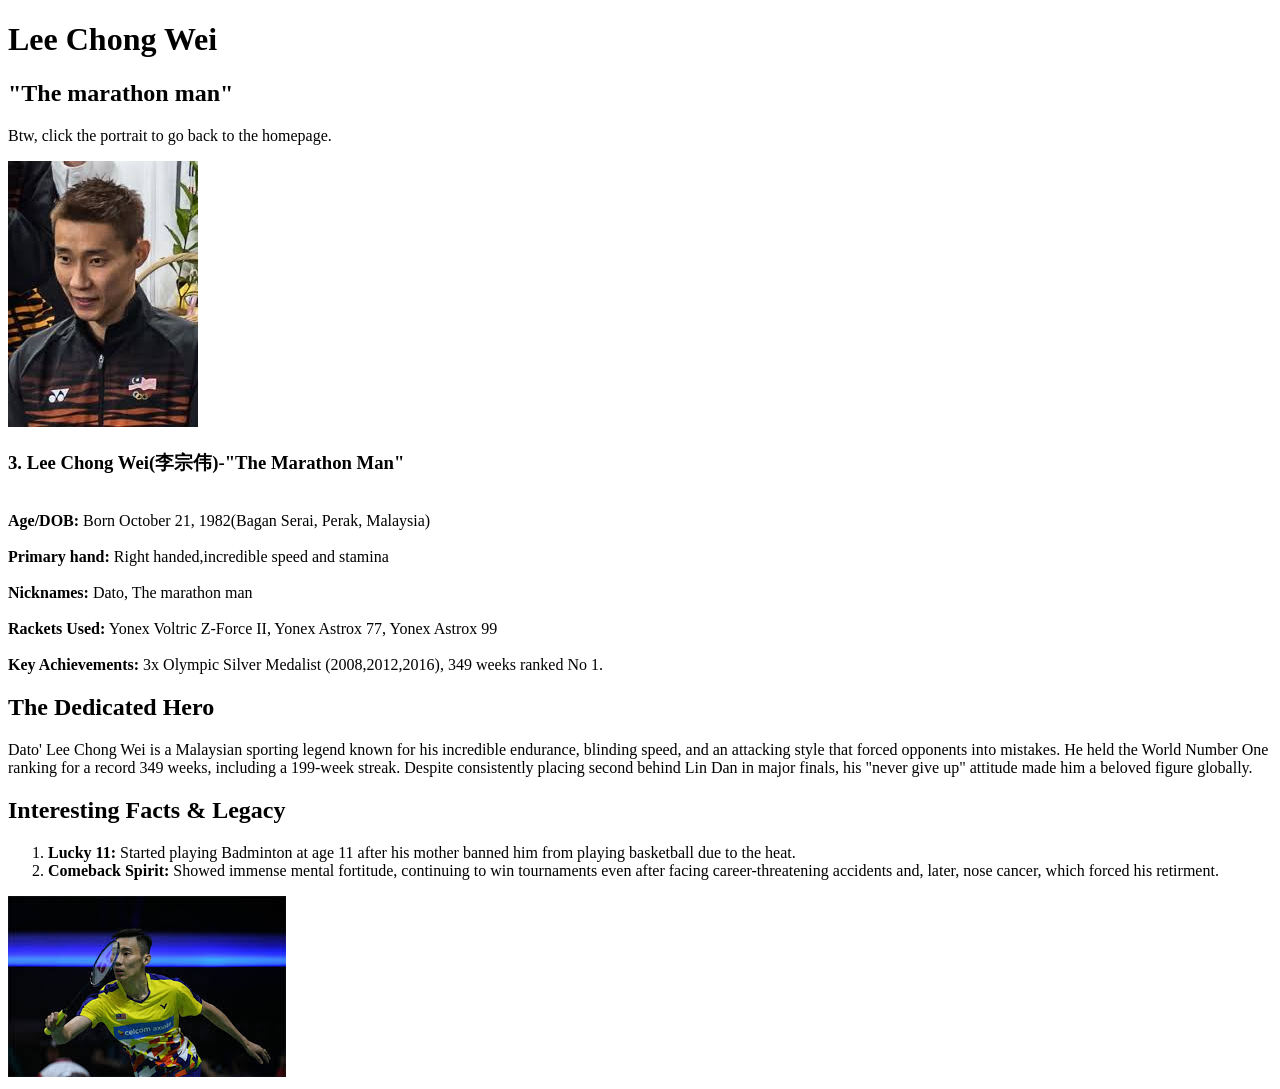
==== LCW.html @ 2d72cd67 "New Updated Content" ====
<!DOCTYPE html>
<html>
  <head>
    <title>Jiadong Liu's CSF Home Page</title>
  </head>
  <body>
    <h1>Lee Chong Wei</h1>
    <h2>"The marathon man"</h2>
    <p>Btw, click the portrait to go back to the homepage.</p>
    <a href="index.html"><img src="/image/download (1).jpeg"alt="Lee Chong Wei Photo"></a>
    <h3><b>3. Lee Chong Wei(李宗伟)</b>-"The Marathon Man"</h3>
    <p>
        <br><b>Age/DOB: </b>Born October 21, 1982(Bagan Serai, Perak, Malaysia)
        <br><br><b>Primary hand:</b> Right handed,incredible speed and stamina
        <br><br><b>Nicknames:</b> Dato, The marathon man
        <br><br><b>Rackets Used:</b> Yonex Voltric Z-Force II, Yonex Astrox 77, Yonex Astrox 99
        <br><br><b>Key Achievements:</b> 3x Olympic Silver Medalist (2008,2012,2016), 349 weeks ranked No 1.
    </p>
<h2>The Dedicated Hero</h2>
<p>Dato' Lee Chong Wei is a Malaysian sporting legend known for his incredible endurance, blinding speed, and an attacking style that forced opponents into mistakes. He held the World Number One ranking for a record 349 weeks, including a 199-week streak. Despite consistently placing second behind Lin Dan in major finals, his "never give up" attitude made him a beloved figure globally.</p>
<h2>Interesting Facts & Legacy</h2>
<ol>
<li><b>Lucky 11:</b> Started playing Badminton at age 11 after his mother banned him from playing basketball due to the heat.</li>
<li><b>Comeback Spirit: </b>Showed immense mental fortitude, continuing to win tournaments even after facing career-threatening accidents and, later, nose cancer, which forced his retirment.</li>
</ol>
<img src="/image/images (1).jpeg"alt="Lee Chong Wei action photo">
</body>
</html>
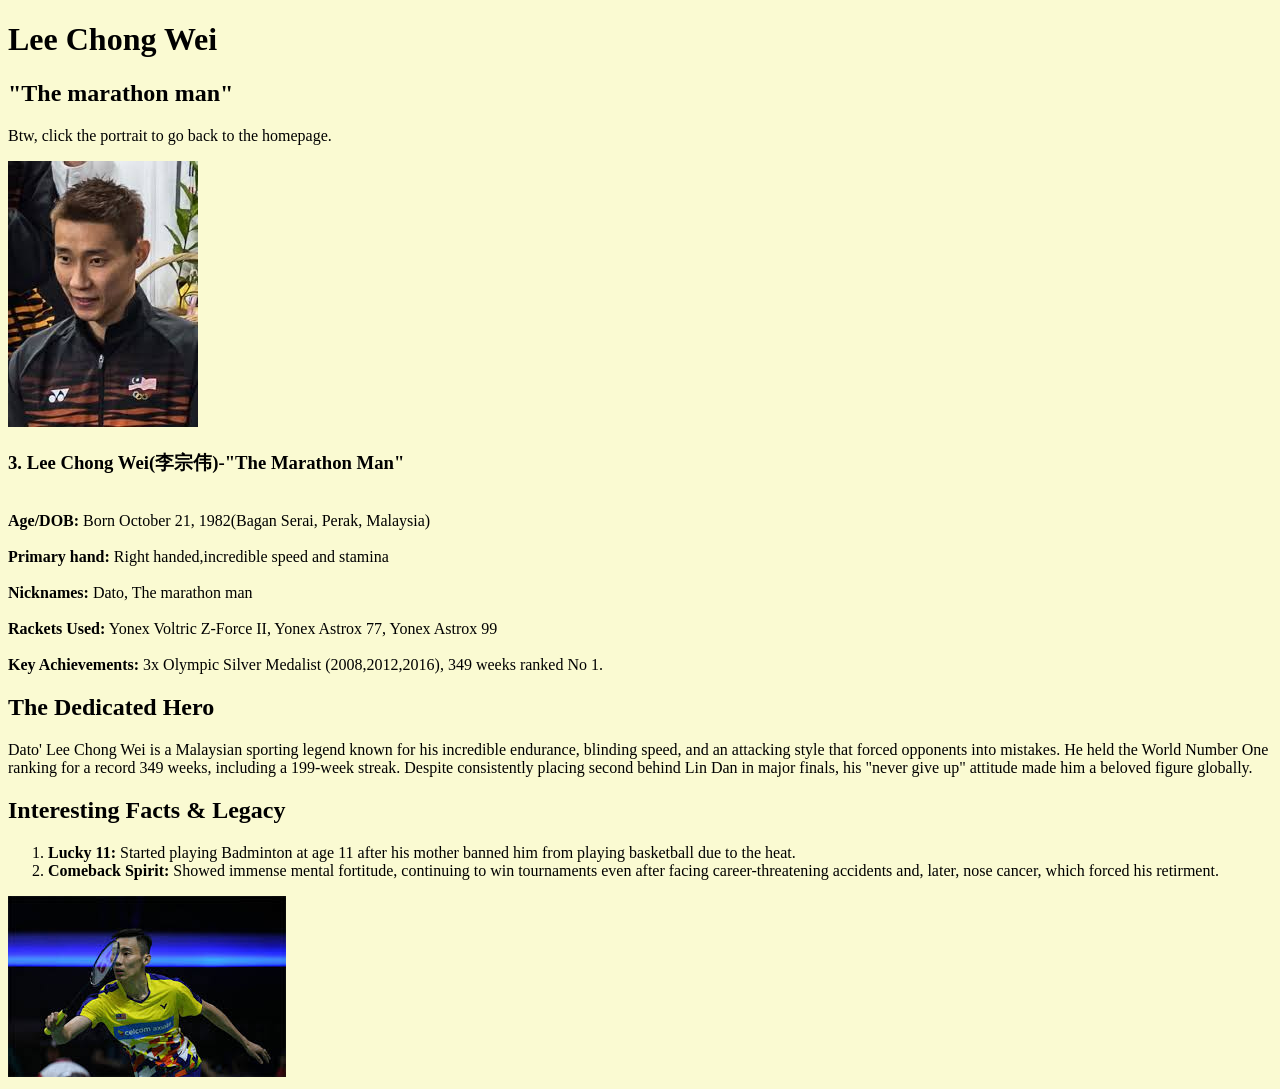
==== commit 7592aa96: "Day 1 of styling" ====
--- a/LCW.html
+++ b/LCW.html
@@ -4,6 +4,11 @@
     <title>Jiadong Liu's CSF Home Page</title>
   </head>
   <body>
+    <style>
+    body {
+    background-color:lightgoldenrodyellow;
+  }
+  </style>
     <h1>Lee Chong Wei</h1>
     <h2>"The marathon man"</h2>
     <p>Btw, click the portrait to go back to the homepage.</p>
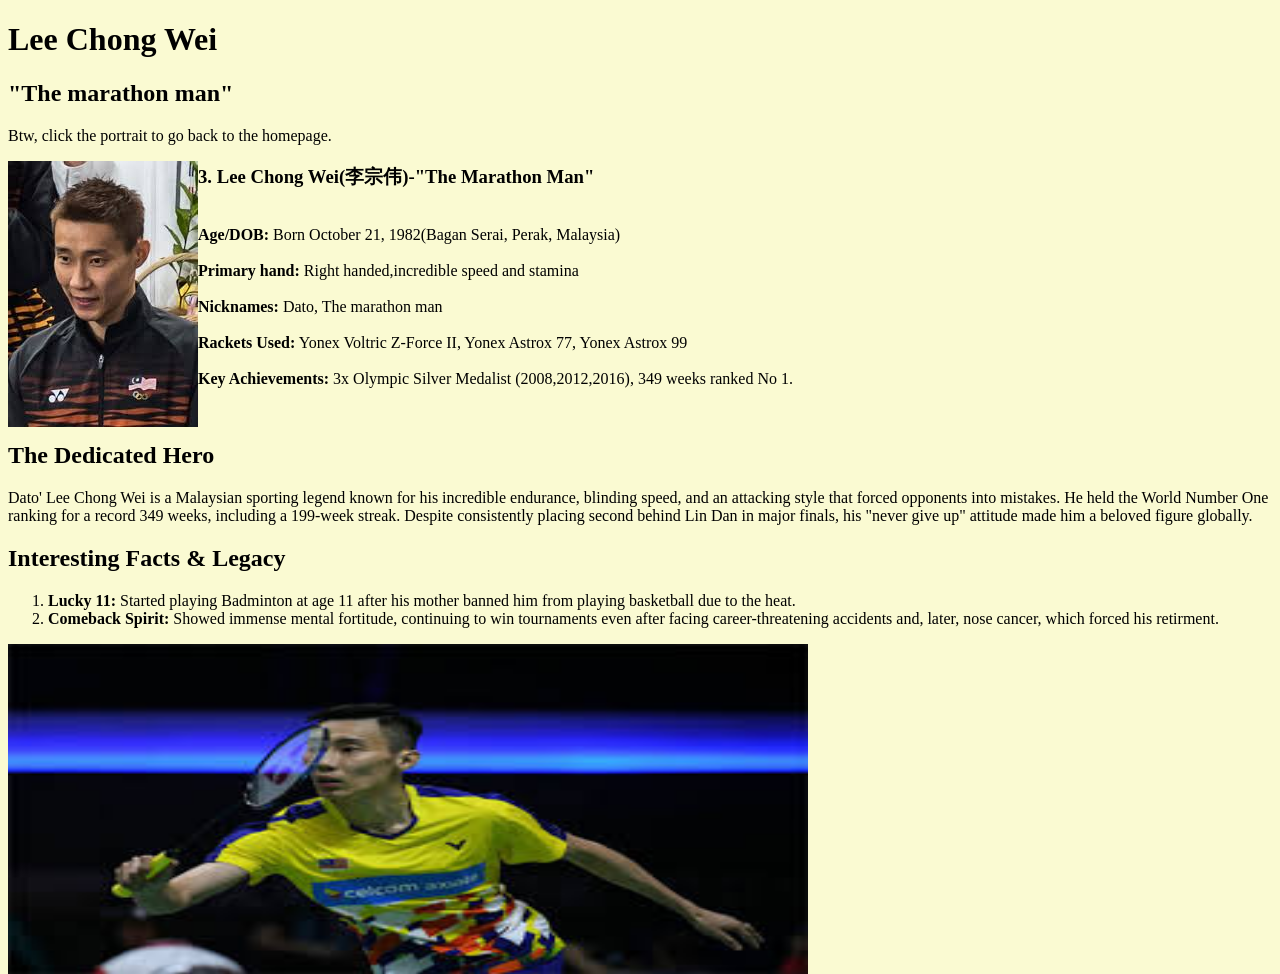
==== commit 19dc451c: "Day 2 of styling" ====
--- a/LCW.html
+++ b/LCW.html
@@ -7,6 +7,9 @@
     <style>
     body {
     background-color:lightgoldenrodyellow;
+  }
+    img{
+      float:left
   }
   </style>
     <h1>Lee Chong Wei</h1>
@@ -21,13 +24,13 @@
         <br><br><b>Rackets Used:</b> Yonex Voltric Z-Force II, Yonex Astrox 77, Yonex Astrox 99
         <br><br><b>Key Achievements:</b> 3x Olympic Silver Medalist (2008,2012,2016), 349 weeks ranked No 1.
     </p>
-<h2>The Dedicated Hero</h2>
+<br><h2>The Dedicated Hero</h2>
 <p>Dato' Lee Chong Wei is a Malaysian sporting legend known for his incredible endurance, blinding speed, and an attacking style that forced opponents into mistakes. He held the World Number One ranking for a record 349 weeks, including a 199-week streak. Despite consistently placing second behind Lin Dan in major finals, his "never give up" attitude made him a beloved figure globally.</p>
 <h2>Interesting Facts & Legacy</h2>
 <ol>
 <li><b>Lucky 11:</b> Started playing Badminton at age 11 after his mother banned him from playing basketball due to the heat.</li>
 <li><b>Comeback Spirit: </b>Showed immense mental fortitude, continuing to win tournaments even after facing career-threatening accidents and, later, nose cancer, which forced his retirment.</li>
 </ol>
-<img src="/image/images (1).jpeg"alt="Lee Chong Wei action photo">
+<img src="/image/images (1).jpeg"alt="Lee Chong Wei action photo" style="width: 800px; height: 330px;">
 </body>
 </html>
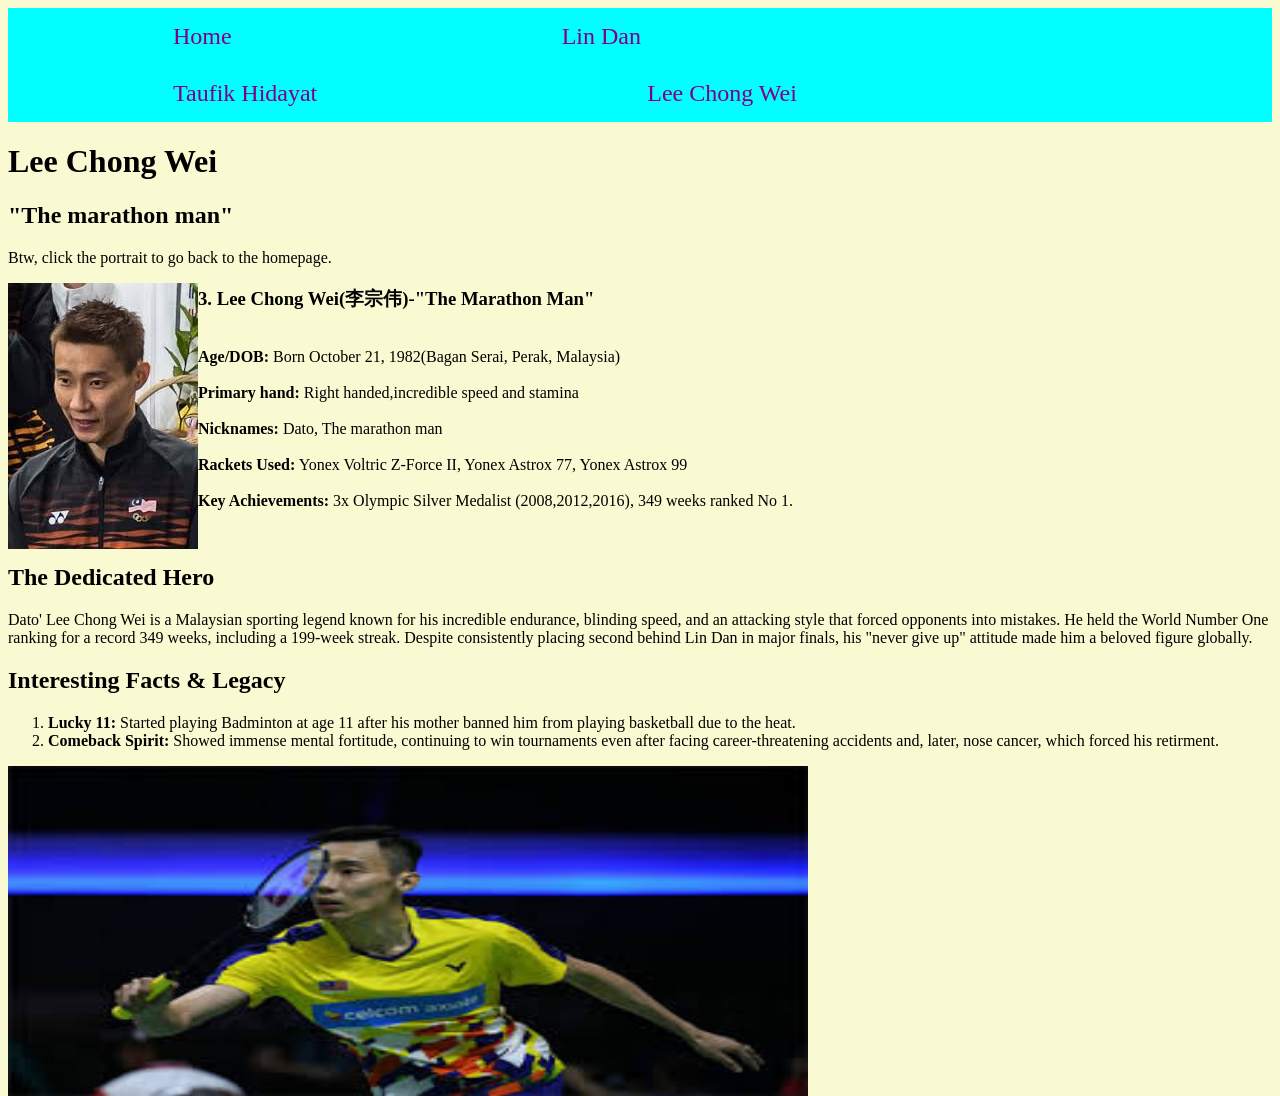
==== commit 2d70e0f2: "Styling after including the Nav Bar" ====
--- a/LCW.html
+++ b/LCW.html
@@ -3,6 +3,16 @@
   <head>
     <title>Jiadong Liu's CSF Home Page</title>
   </head>
+  <link rel="stylesheet" href="styles.css">
+   <nav class = "navbar">
+        <ul>
+          <li><a href= "index.html">Home</a></li>
+          <li><a href= "LD.html">Lin Dan</a></li>
+          <li><a href= "TH.html">Taufik Hidayat</a></li>
+          <li><a href= "LCW.html">Lee Chong Wei</a></li>
+        </ul>
+
+    </nav>
   <body>
     <style>
     body {
--- a/styles.css
+++ b/styles.css
@@ -0,0 +1,27 @@
+
+.navbar ul{
+    list-style-type: none;
+    background-color: aqua;
+    padding: 0px;
+    margin: 0px;
+    overflow: hidden;
+}
+
+.navbar a{
+    color:purple;
+    text-decoration: none;
+    padding: 15px;
+    display: block;
+    text-align: center;
+}
+
+.navbar a:hover{
+    background-color:aquamarine
+}
+
+.navbar li{
+    float:left;
+    font-size: 24px;
+    margin-left:150px;
+    margin-right: 150px;
+}
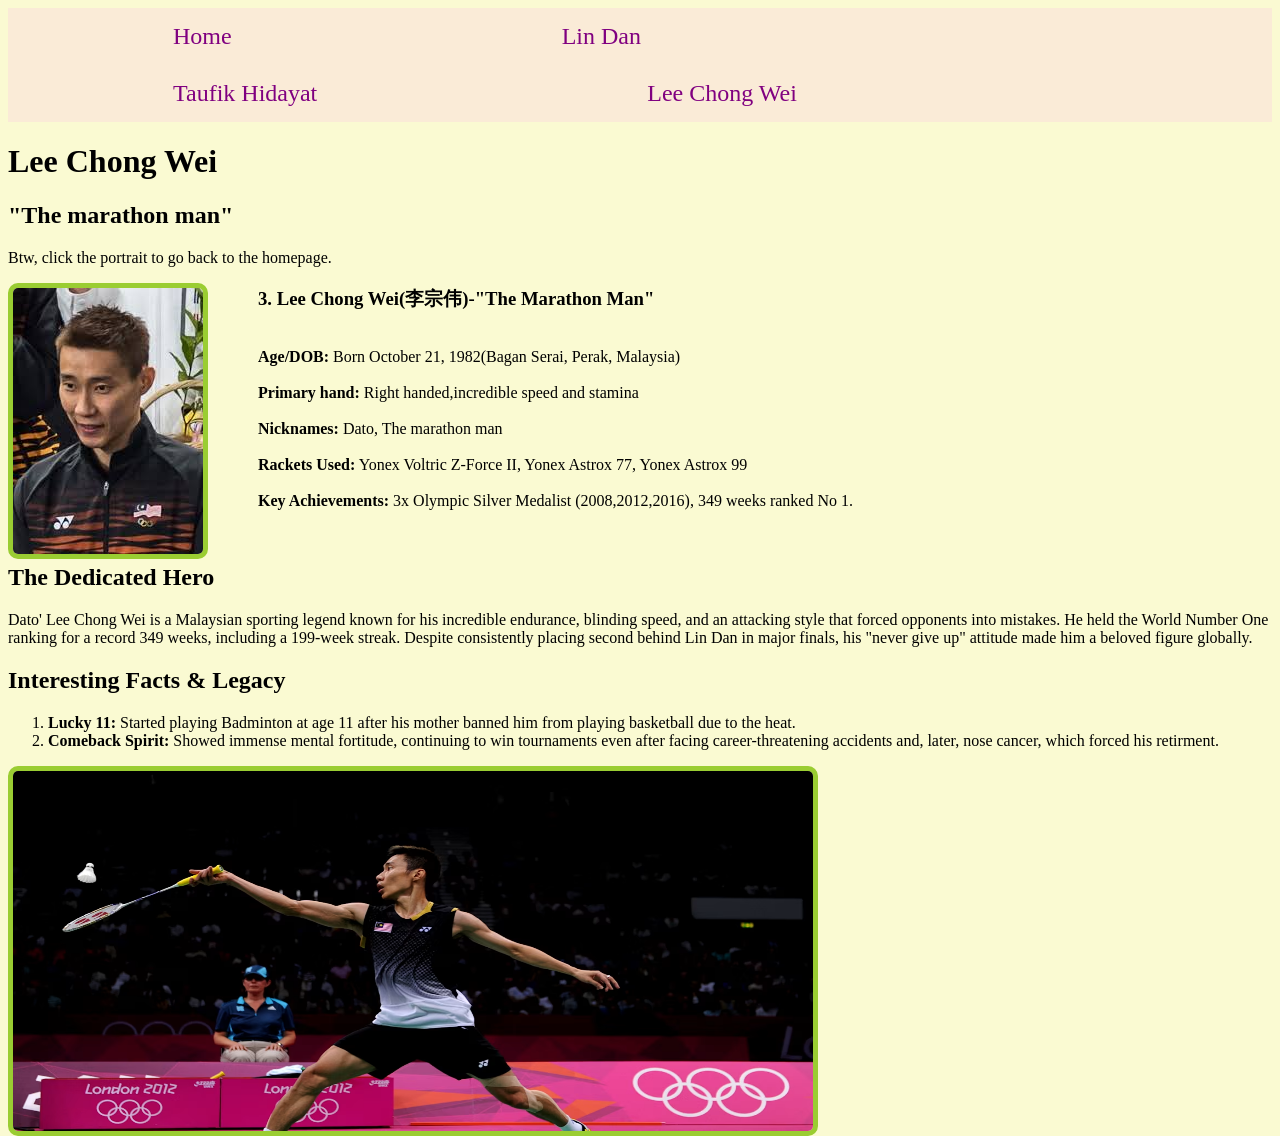
==== commit 21b428ba: "Final website" ====
--- a/LCW.html
+++ b/LCW.html
@@ -19,15 +19,17 @@
     background-color:lightgoldenrodyellow;
   }
     img{
-      float:left
+      float:left;
+      border: 5px solid yellowgreen;
+    border-radius: 10px;
   }
   </style>
     <h1>Lee Chong Wei</h1>
     <h2>"The marathon man"</h2>
     <p>Btw, click the portrait to go back to the homepage.</p>
     <a href="index.html"><img src="/image/download (1).jpeg"alt="Lee Chong Wei Photo"></a>
-    <h3><b>3. Lee Chong Wei(李宗伟)</b>-"The Marathon Man"</h3>
-    <p>
+    <h3 style = "margin-left: 250px"><b>3. Lee Chong Wei(李宗伟)</b>-"The Marathon Man"</h3>
+    <p style = "margin-left: 250px">
         <br><b>Age/DOB: </b>Born October 21, 1982(Bagan Serai, Perak, Malaysia)
         <br><br><b>Primary hand:</b> Right handed,incredible speed and stamina
         <br><br><b>Nicknames:</b> Dato, The marathon man
@@ -41,6 +43,6 @@
 <li><b>Lucky 11:</b> Started playing Badminton at age 11 after his mother banned him from playing basketball due to the heat.</li>
 <li><b>Comeback Spirit: </b>Showed immense mental fortitude, continuing to win tournaments even after facing career-threatening accidents and, later, nose cancer, which forced his retirment.</li>
 </ol>
-<img src="/image/images (1).jpeg"alt="Lee Chong Wei action photo" style="width: 800px; height: 330px;">
+<img src="/image/New LCW image.avif"alt="Lee Chong Wei action photo" style="width: 800px; height: 360px;">
 </body>
 </html>
--- a/styles.css
+++ b/styles.css
@@ -1,7 +1,7 @@
 
 .navbar ul{
     list-style-type: none;
-    background-color: aqua;
+    background-color: antiquewhite;
     padding: 0px;
     margin: 0px;
     overflow: hidden;
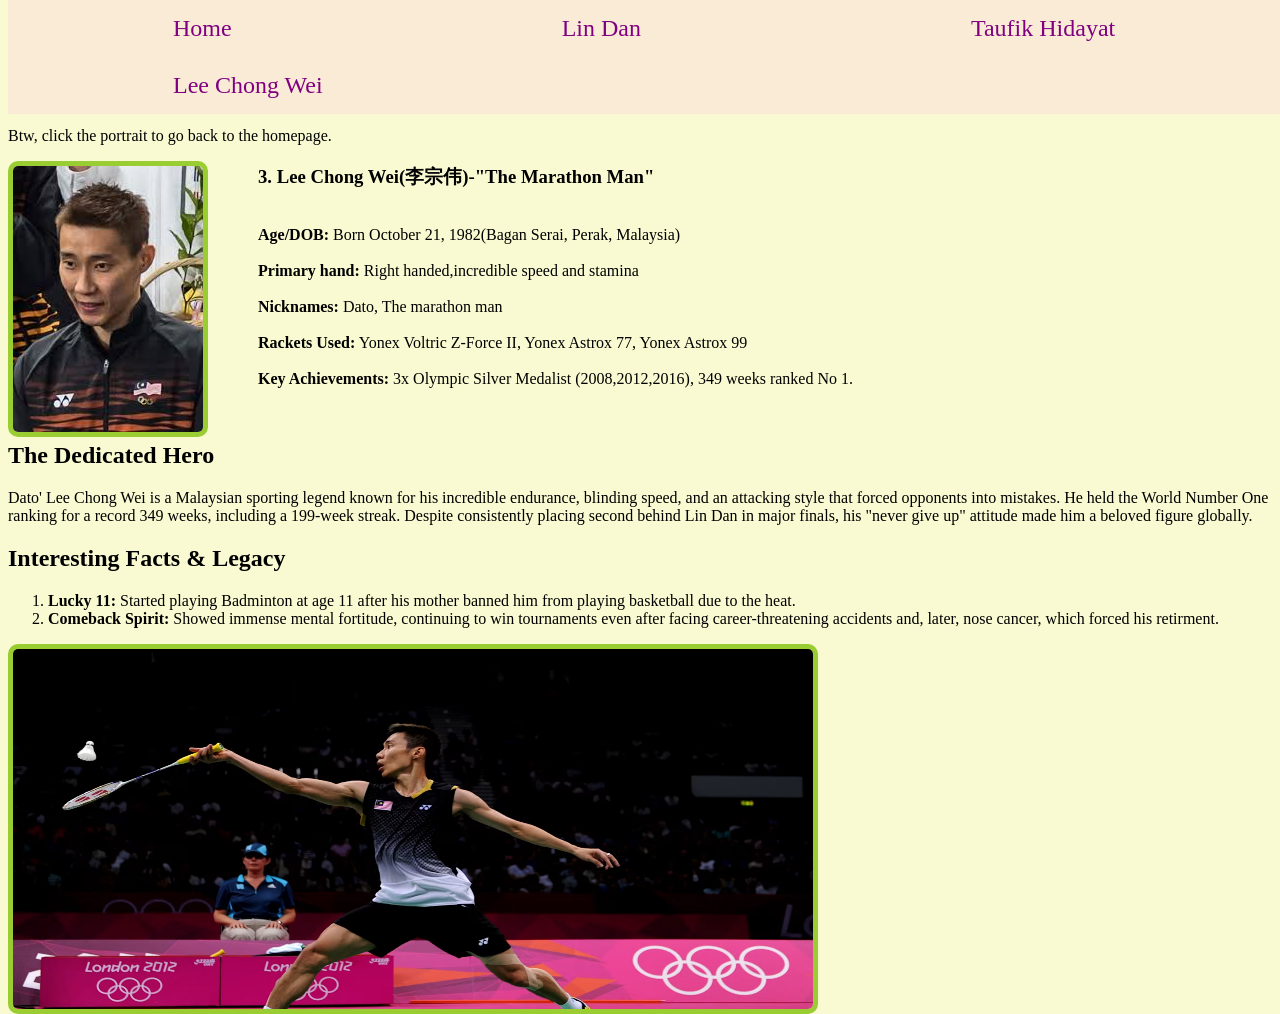
==== commit 7269ad77: "Might be final website (TBD)" ====
--- a/LCW.html
+++ b/LCW.html
@@ -24,25 +24,32 @@
     border-radius: 10px;
   }
   </style>
+
     <h1>Lee Chong Wei</h1>
     <h2>"The marathon man"</h2>
     <p>Btw, click the portrait to go back to the homepage.</p>
     <a href="index.html"><img src="/image/download (1).jpeg"alt="Lee Chong Wei Photo"></a>
     <h3 style = "margin-left: 250px"><b>3. Lee Chong Wei(李宗伟)</b>-"The Marathon Man"</h3>
-    <p style = "margin-left: 250px">
+
+  <div class="paragraph">
+    <p>
         <br><b>Age/DOB: </b>Born October 21, 1982(Bagan Serai, Perak, Malaysia)
         <br><br><b>Primary hand:</b> Right handed,incredible speed and stamina
         <br><br><b>Nicknames:</b> Dato, The marathon man
         <br><br><b>Rackets Used:</b> Yonex Voltric Z-Force II, Yonex Astrox 77, Yonex Astrox 99
         <br><br><b>Key Achievements:</b> 3x Olympic Silver Medalist (2008,2012,2016), 349 weeks ranked No 1.
     </p>
+  </div>
+
 <br><h2>The Dedicated Hero</h2>
-<p>Dato' Lee Chong Wei is a Malaysian sporting legend known for his incredible endurance, blinding speed, and an attacking style that forced opponents into mistakes. He held the World Number One ranking for a record 349 weeks, including a 199-week streak. Despite consistently placing second behind Lin Dan in major finals, his "never give up" attitude made him a beloved figure globally.</p>
+  <p>Dato' Lee Chong Wei is a Malaysian sporting legend known for his incredible endurance, blinding speed, and an attacking style that forced opponents into mistakes. He held the World Number One ranking for a record 349 weeks, including a 199-week streak. Despite consistently placing second behind Lin Dan in major finals, his "never give up" attitude made him a beloved figure globally.</p>
 <h2>Interesting Facts & Legacy</h2>
+
 <ol>
-<li><b>Lucky 11:</b> Started playing Badminton at age 11 after his mother banned him from playing basketball due to the heat.</li>
-<li><b>Comeback Spirit: </b>Showed immense mental fortitude, continuing to win tournaments even after facing career-threatening accidents and, later, nose cancer, which forced his retirment.</li>
+  <li><b>Lucky 11:</b> Started playing Badminton at age 11 after his mother banned him from playing basketball due to the heat.</li>
+  <li><b>Comeback Spirit: </b>Showed immense mental fortitude, continuing to win tournaments even after facing career-threatening accidents and, later, nose cancer, which forced his retirment.</li>
 </ol>
+
 <img src="/image/New LCW image.avif"alt="Lee Chong Wei action photo" style="width: 800px; height: 360px;">
 </body>
 </html>
--- a/styles.css
+++ b/styles.css
@@ -1,4 +1,11 @@
-
+.p{
+  clear:none;
+}
+.navbar {
+    position:fixed;
+    top: 0;
+    width:100%;
+}
 .navbar ul{
     list-style-type: none;
     background-color: antiquewhite;
@@ -24,4 +31,52 @@
     font-size: 24px;
     margin-left:150px;
     margin-right: 150px;
+}
+.dark-mode{
+    background-color: black;
+    color:hsl(0, 0%, 100%);
+}
+.fa {
+  padding: 20px;
+  font-size: 30px;
+  width: 50px;
+  text-align: center;
+  text-decoration: none;
+}
+.fa:hover {
+  opacity: 0.7;
+}
+
+
+/* Facebook */
+.fa-facebook {
+  background: #3B5998;
+  color: white;
+}
+
+/* Twitter */
+.fa-twitter {
+  background: #55ACEE;
+  color: white;
+}
+.paragraph{
+  margin-left: 250px;
+}
+.player-gallery {
+  display: flex;
+  flex-wrap: wrap; /* Allows items to drop to the next line on mobile */
+  justify-content: space-around; /* Spaces them out evenly */
+  gap: 20px;
+  text-align: center;
+}
+
+.player-card {
+  display: flex;
+  flex-direction: column;
+  align-items: center;
+}
+
+img {
+  max-width: 100%; /* Prevents images from being wider than the screen */
+  height: auto;    /* Maintains aspect ratio */
 }
